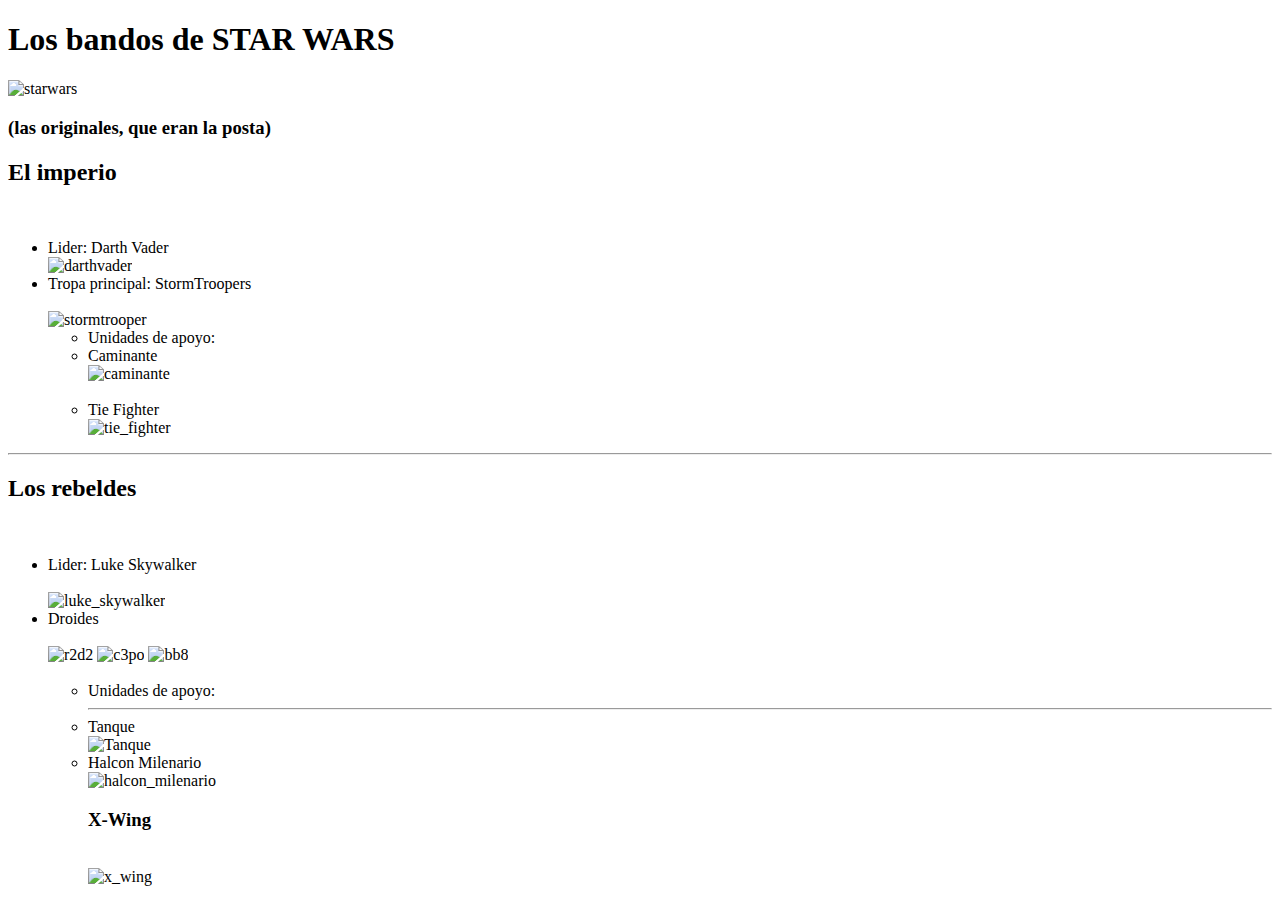
==== StarWars/startwars.html @ bd55f891 "Create startwars.html" ====
<!DOCTYPE html>
<html>
  <head>
    <meta charset="utf-8" />
    <title>Ejercicio STAR WARS</title>
<link rel="stylesheet" href="style.css">
    <link rel="shortcut icon" type="image/x-icon" href="https://i.postimg.cc/PfQR2RNx/cloneold-87096-64x64.png" />
  </head>
  <body background="https://images-na.ssl-images-amazon.com/images/I/91X0j8YPRyL.png" alt="space" widht="1920px"; height="1080px"\>
    <h1>Los bandos de STAR WARS</h1>

    <img src="https://elastic-khorana-29f1fb.netlify.app/starwars_logo.png" alt="starwars" width="600px" height="250px" />
    <br />

    <h3>(las originales, que eran la posta)</h3>

    <h2>El imperio</h2>
    <br />
    <ul>
      <section id="font_Darth">
        
      <li class="Imperio">Lider: Darth Vader</li>
      </section>
      <img
        src="https://elastic-khorana-29f1fb.netlify.app/darth_vader.png"
        alt="darthvader"
        width="300px"
        height="500px"
      /><br />

      <li class="Imperio , storm2" > Tropa principal: StormTroopers</li>
      <br />

      <img class="storm"
        src="https://elastic-khorana-29f1fb.netlify.app/stormtrooper.png"
        alt="stormtrooper"
        width="375px"
        height="550px"
      /><br />

      <ul>
        <li class="apoyo s, Imperio">
          Unidades de apoyo:

          <li class="subtitulos_imperio , Imperio">Caminante</li>

          <img 
            src="https://elastic-khorana-29f1fb.netlify.app/caminante.png"
            alt="caminante"
            width="400px"
            height="400px"
          /><br /><br />

          <li class="Imperio , naves">Tie Fighter</li>

          <img
            src="http://vignette1.wikia.nocookie.net/starwars/images/9/92/TIEfighter2-Fathead.png/revision/latest?cb=20150309055216"
            alt="tie_fighter"
            width="500px"
            height="500px"
          />
        </li>
      </ul>
    </ul>

    <hr />

    <h2>Los rebeldes</h2>
    <br />
<ul>
<section id="font_Luke">
    <li class="Rebelditos"  > Lider: Luke Skywalker</li>
  </section>
    
    <br />

    <img
      src="https://elastic-khorana-29f1fb.netlify.app/skywalker.png"
      alt="luke_skywalker"
      height="600px"
      width="425px"
    />
    <br />

    <li class="Rebelditos">Droides</li>
    <br />

    <div class="droides">

      <img src="https://elastic-khorana-29f1fb.netlify.app/r2d2.png" alt="r2d2" width="400px" height="500px" />

      <img src="https://elastic-khorana-29f1fb.netlify.app/c3po.png" alt="c3po" width="400px" height="700px" />

      <img src="https://elastic-khorana-29f1fb.netlify.app/bb8.png" alt="bb8" width="400px" height="400px" />
    
    </div>
    <br />
<ul>


    <li class="apoyo , Rebelditos">
      Unidades de apoyo:

      <hr />

      <li class="Rebelditos">Tanque</li>
      <img
        src="http://vignette2.wikia.nocookie.net/starwars/images/f/f1/T3-B.jpg/revision/latest?cb=20050709081448"
        alt="Tanque"
        height="450px"
        width="700px"
      />
      <br />

      <li class="Rebelditos , naves">Halcon Milenario</li>
      <img
        src="https://elastic-khorana-29f1fb.netlify.app/halcon_milenario.png"
        alt="halcon_milenario"
        height="450px"
        width="700px"
      />
      <br />

      <h3 class="Rebelditos , naves">X-Wing</h3>
      <br />

      <img src="https://elastic-khorana-29f1fb.netlify.app/x_wing.png" alt="x_wing" width="700px" height="500px" />
    </li>
</ul>

</ul>
  </body>
</html>
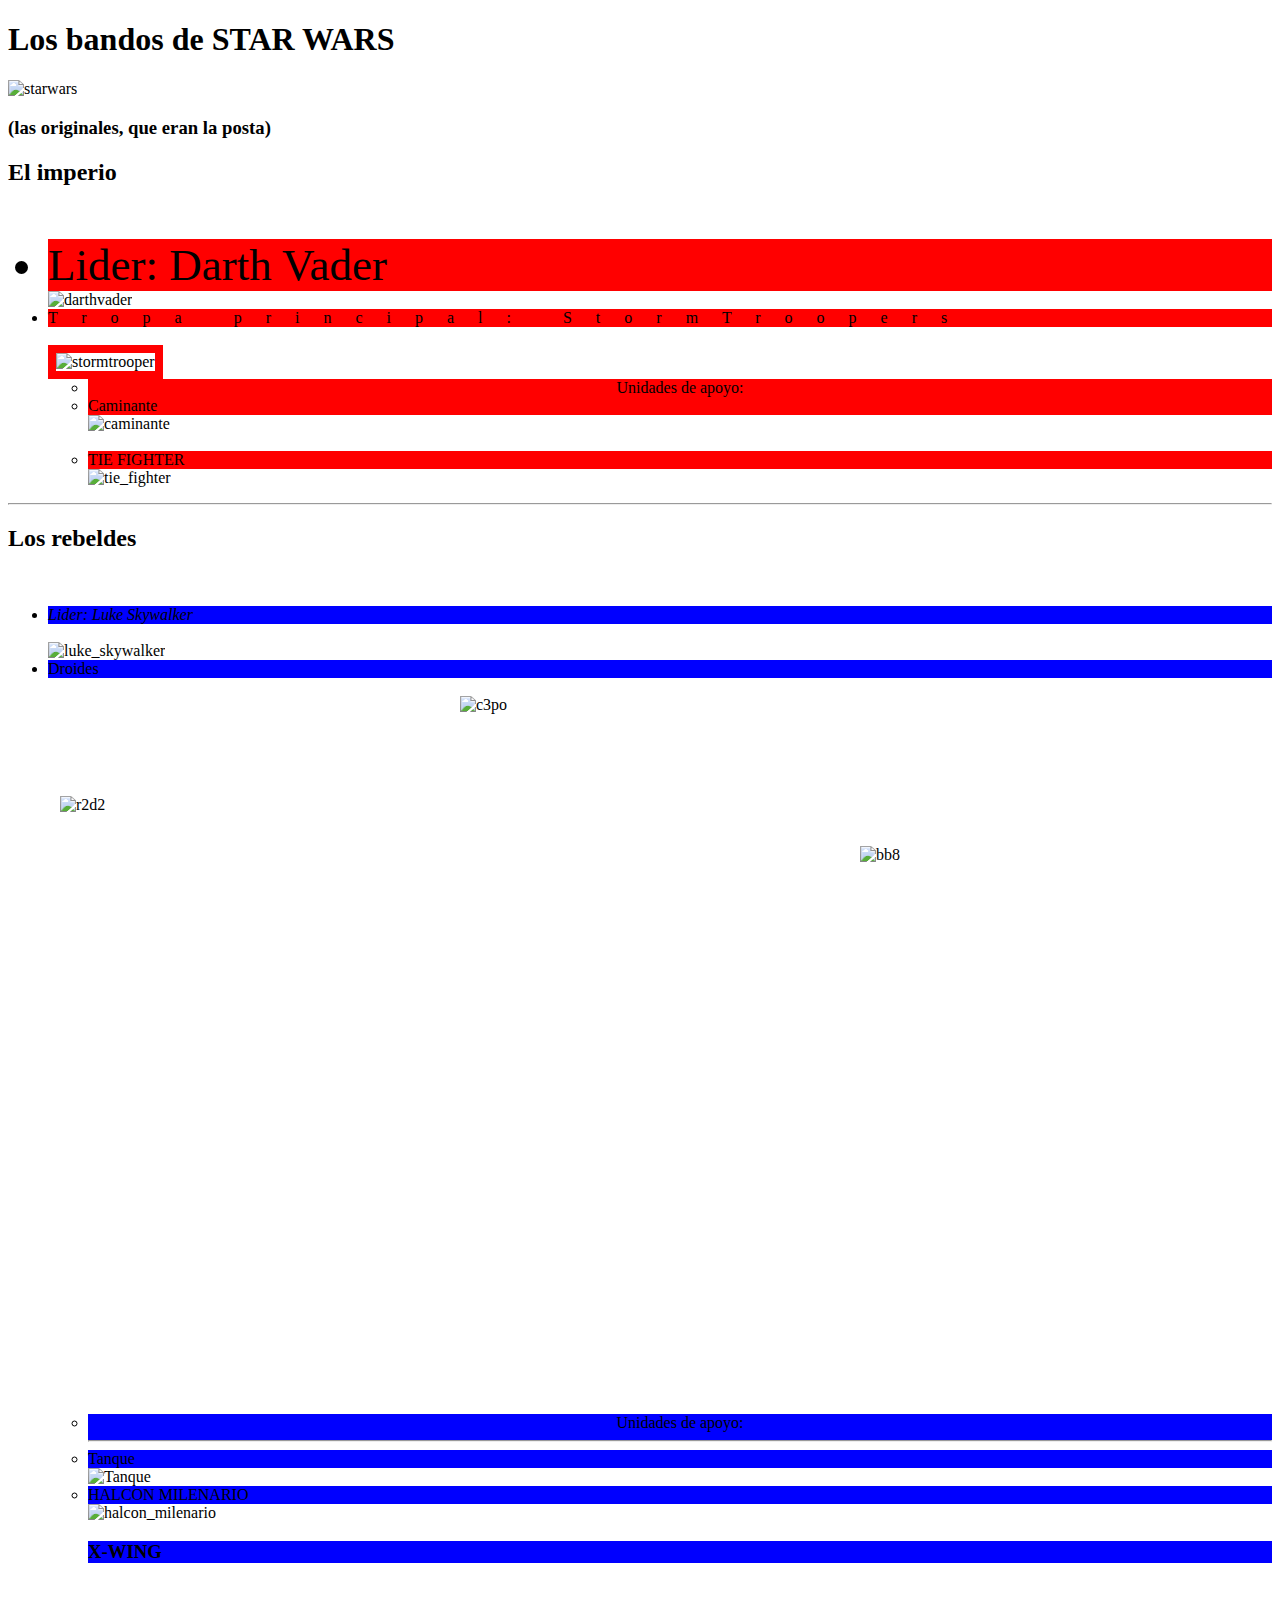
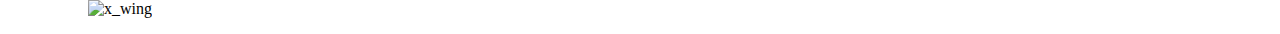
==== commit e5d44c1e: "Update startwars.html" ====
--- a/StarWars/startwars.html
+++ b/StarWars/startwars.html
@@ -3,10 +3,10 @@
   <head>
     <meta charset="utf-8" />
     <title>Ejercicio STAR WARS</title>
-<link rel="stylesheet" href="style.css">
+  <link rel="stylesheet" href="style.css">
     <link rel="shortcut icon" type="image/x-icon" href="https://i.postimg.cc/PfQR2RNx/cloneold-87096-64x64.png" />
   </head>
-  <body background="https://images-na.ssl-images-amazon.com/images/I/91X0j8YPRyL.png" alt="space" widht="1920px"; height="1080px"\>
+  <body background="https://www.todofondos.net/wp-content/uploads/fondos-de-estrellas-mejores-fondos-de-estrellas-gratis-wallpaperaccess.-fondo-para-computadora-de-estrellas-scaled.jpg" alt="space" widht="1920px"; height="1080px"\>
     <h1>Los bandos de STAR WARS</h1>
 
     <img src="https://elastic-khorana-29f1fb.netlify.app/starwars_logo.png" alt="starwars" width="600px" height="250px" />
--- a/StarWars/style.css
+++ b/StarWars/style.css
@@ -0,0 +1,17 @@
+.Imperio{background-color: red;}
+
+.Rebelditos{background-color: blue;}
+
+#font_Darth{font-size: 45px;}
+
+#font_Luke{font-style:italic;} 
+                        
+.apoyo{text-align: center;}       
+
+.storm{border: 8px solid red;}
+
+.storm2{background-color: red;letter-spacing:3ch;}
+
+.naves{text-transform:uppercase;}
+
+.droides{display: flex; align-items: center; justify-content: center;}